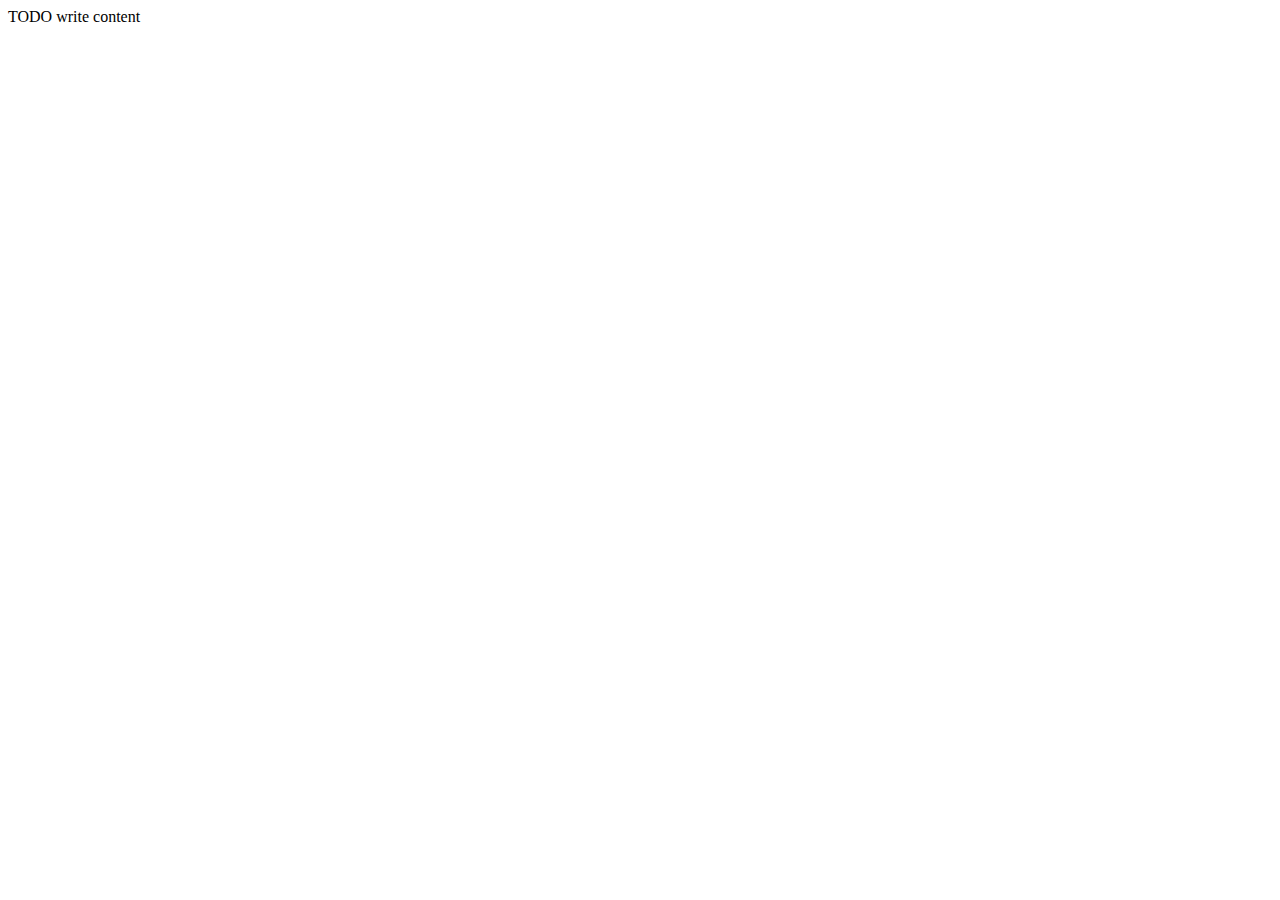
==== web/index.html @ 0a4586e3 "Inicial" ====
<!DOCTYPE html>
<!--
To change this license header, choose License Headers in Project Properties.
To change this template file, choose Tools | Templates
and open the template in the editor.
-->
<html>
    <head>
        <title>TODO supply a title</title>
        <meta charset="UTF-8">
        <meta name="viewport" content="width=device-width, initial-scale=1.0">
    </head>
    <body>
        <div>TODO write content</div>
    </body>
</html>
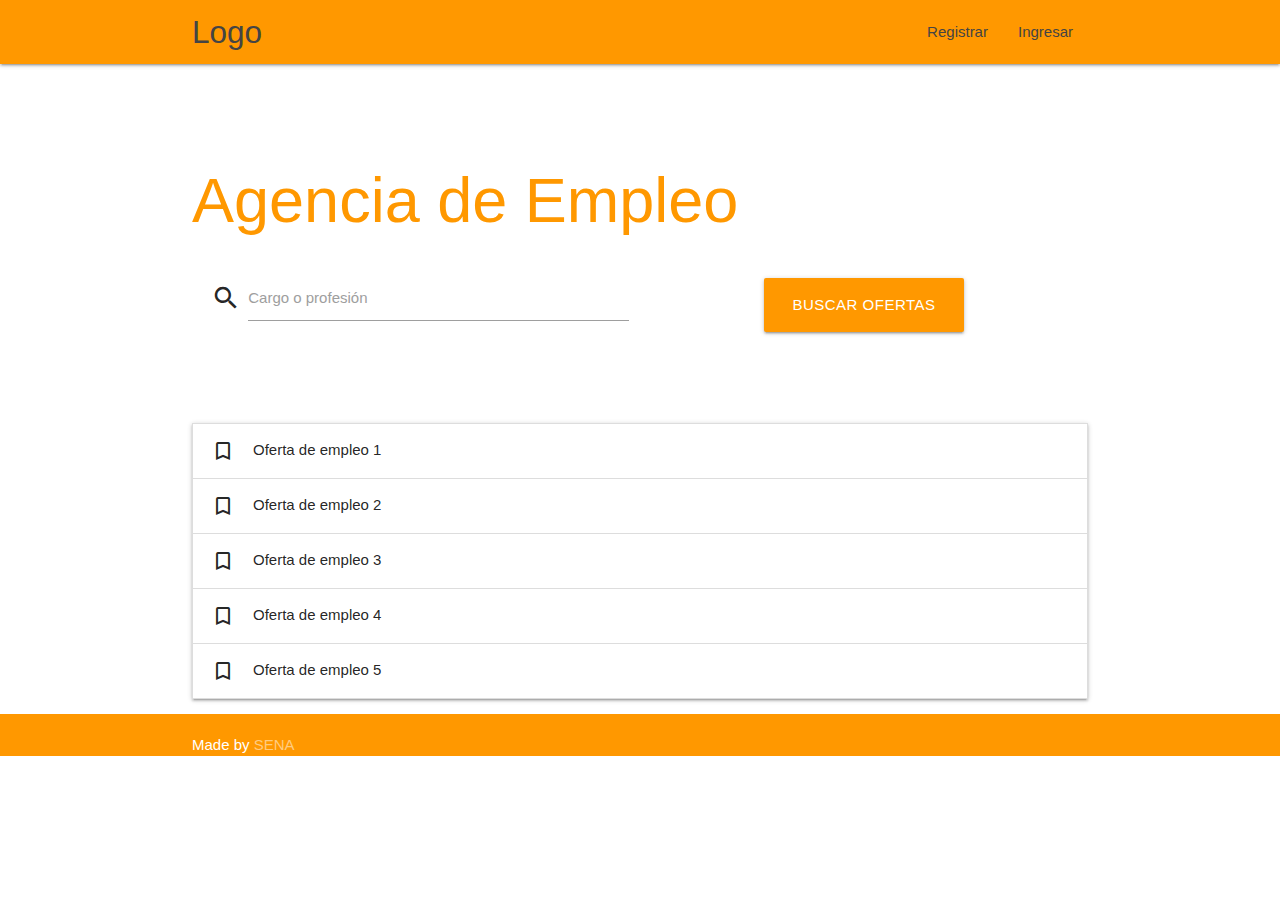
==== commit e190cd74: "Agregado Index camilo" ====
--- a/web/index.html
+++ b/web/index.html
@@ -1,16 +1,209 @@
 <!DOCTYPE html>
-<!--
-To change this license header, choose License Headers in Project Properties.
-To change this template file, choose Tools | Templates
-and open the template in the editor.
--->
-<html>
-    <head>
-        <title>TODO supply a title</title>
-        <meta charset="UTF-8">
-        <meta name="viewport" content="width=device-width, initial-scale=1.0">
-    </head>
-    <body>
-        <div>TODO write content</div>
-    </body>
+<html lang="en">
+<head>
+  <meta http-equiv="Content-Type" content="text/html; charset=UTF-8"/>
+  <meta name="viewport" content="width=device-width, initial-scale=1, maximum-scale=1.0"/>
+  <title>Agencia</title>
+
+  <!-- CSS  -->
+  <link href="https://fonts.googleapis.com/icon?family=Material+Icons" rel="stylesheet">
+  <link href="css/materialize.css" type="text/css" rel="stylesheet" media="screen,projection"/>
+  <link href="css/style.css" type="text/css" rel="stylesheet" media="screen,projection"/>
+</head>
+<body>
+
+  <nav class="orange" role="navigation">
+    <div class="nav-wrapper container"><a id="logo-container" href="#" class="brand-logo">Logo</a>
+      <ul class="right hide-on-med-and-down">
+        <li><a class="modal-trigger" href="#modal2">Registrar</a></li>
+        <li><a class="modal-trigger" href="#modal1">Ingresar</a></li>
+      </ul>
+
+      <ul id="nav-mobile" class="sidenav">
+        <li><a class="modal-trigger" href="#modal2">Registrar</a></li>
+        <li><a class="modal-trigger" href="#modal1">Ingresar</a></li>
+      </ul>
+      <a href="#" data-target="nav-mobile" class="sidenav-trigger"><i class="material-icons">menu</i></a>
+    </div>
+  </nav>
+
+  <!-- Modal Structure -->
+  <div id="modal1" class="modal">
+    <div class="modal-content center">
+      <h4>Ingresar</h4>
+      <div class="row">
+        <form class="col s12">
+          <div class="row">
+            <div class="input-field col s12">
+              <i class="material-icons prefix">email</i>
+              <input id="email" type="email" class="validate">
+              <label for="email">correo</label>
+            </div>
+            <div class="input-field col s12">
+              <i class="material-icons prefix">https</i>
+              <input id="password" type="password" class="validate">
+              <label for="password">contraseña</label>
+            </div>
+            <div class="col s12">
+              <button class="btn waves-effect orange" type="submit" name="action">Ingresar
+                <i class="material-icons right">send</i>
+              </button>
+            </div>
+          </div>
+        </form>
+      </div>
+    </div>
+    <div class="modal-footer">
+      <a href="#!" class="modal-close waves-effect waves-green btn-flat">cancelar</a>
+    </div>
+  </div>
+
+   <div id="modal2" class="modal">
+    <div class="modal-content center">
+      <h4>Registrar</h4>
+      <div class="row">
+        <form class="col s12">
+          <div class="row">
+          <div class="input-field col s6">
+              <input id="name" type="text" class="validate">
+              <label for="name">Nombre</label>
+            </div>
+            <div class="input-field col s6">
+              <input id="cedula" type="text" class="validate">
+              <label for="cedula">Cedula</label>
+            </div>
+            <div class="input-field col s4">
+              <input id="edad" type="text" class="validate">
+              <label for="edad">Edad</label>
+            </div>
+            <div class="input-field col s4">
+              <select>
+                <option value="" disabled selected>Genero</option>
+                <option value="1">Masculino</option>
+                <option value="2">Femenino</option>
+              </select>
+            </div>
+            <div class="input-field col s4">
+              <input id="profesion" type="text" class="validate">
+              <label for="profesion">Profesión</label>
+            </div>
+            <div class="input-field col s6">
+              <input id="email" type="email" class="validate">
+              <label for="email">correo</label>
+            </div>
+            <div class="input-field col s6">
+              <input id="password" type="password" class="validate">
+              <label for="password">contraseña</label>
+            </div>
+            <div class="col s6">
+              <button class="btn waves-effect orange" type="submit" name="action">Ingresar
+                <i class="material-icons right">send</i>
+              </button>
+            </div>
+            <div class="col s6">
+            <a href="#!" class="modal-close waves-effect waves-green btn-flat">cancelar</a>
+          </div>
+          </div>
+        </form>
+      </div>
+    </div>
+    
+  </div>
+
+  <div class="section no-pad-bot img-background" id="index-banner">
+    <div class="container ">
+      <br><br>
+      <h1 class="header center orange-text">Agencia de Empleo</h1>
+      
+      <div class="row center mod-buscar">
+        <div class="input-field col s6">
+          <i class="material-icons prefix">search</i>
+          <input id="icon_prefix" type="text" class="validate">
+          <label for="icon_prefix">Cargo o profesión</label>
+        </div>
+        <a href="http://materializecss.com/getting-started.html" id="download-button" class="btn-large waves-effect waves-light orange" style="margin: 2%;">Buscar Ofertas</a>
+      </div>
+      <br><br>
+
+    </div>
+  </div>
+
+
+  <div class="container">
+    <ul class="collapsible">
+    <li>
+      <div class="collapsible-header">
+        <i class="material-icons">bookmark_border</i>
+        Oferta de empleo 1         
+      </div>
+      <div class="collapsible-body">
+        <p>Descripcion de oferta de empleo</p><br> 
+        <button class="btn waves-effect orange" type="submit" name="action">Aplicar
+          <i class="material-icons right">send</i>
+        </button>       
+      </div>
+    </li>
+    <li>
+      <div class="collapsible-header">
+        <i class="material-icons">bookmark_border</i>
+        Oferta de empleo 2         
+      </div>
+      <div class="collapsible-body">
+        <p>Descripcion de oferta de empleo</p><br> 
+        <button class="btn waves-effect orange" type="submit" name="action">Aplicar
+          <i class="material-icons right">send</i>
+        </button>       
+      </div>
+    </li>
+    <li>
+      <div class="collapsible-header">
+        <i class="material-icons">bookmark_border</i>
+        Oferta de empleo 3     
+      </div>
+      <div class="collapsible-body">
+        <p>Descripcion de oferta de empleo</p><br> 
+        <button class="btn waves-effect orange" type="submit" name="action">Aplicar
+          <i class="material-icons right">send</i>
+        </button>       
+      </div>
+    </li>
+    <li>
+      <div class="collapsible-header">
+        <i class="material-icons">bookmark_border</i>
+        Oferta de empleo 4     
+      </div>
+      <div class="collapsible-body">
+        <p>Descripcion de oferta de empleo</p><br> 
+        <button class="btn waves-effect orange" type="submit" name="action">Aplicar
+          <i class="material-icons right">send</i>
+        </button>       
+      </div>
+    </li><li>
+      <div class="collapsible-header">
+        <i class="material-icons">bookmark_border</i>
+        Oferta de empleo 5    
+      </div>
+      <div class="collapsible-body">
+        <p>Descripcion de oferta de empleo</p><br> 
+        <button class="btn waves-effect orange" type="submit" name="action">Aplicar
+          <i class="material-icons right">send</i>
+        </button>       
+      </div>
+    </li>
+  </ul>
+  </div>
+
+  <footer class="page-footer orange">
+      <div class="container">
+      Made by <a class="orange-text text-lighten-3" href="">SENA</a>
+      </div>
+  </footer>
+
+
+  <!--  Scripts-->
+  <script src="https://code.jquery.com/jquery-2.1.1.min.js"></script>
+  <script src="js/materialize.js"></script>
+  <script src="js/init.js"></script>
+
+  </body>
 </html>
--- a/web/css/style.css
+++ b/web/css/style.css
@@ -0,0 +1,208 @@
+/* Custom Stylesheet */
+/**
+ * Use this file to override Materialize files so you can update
+ * the core Materialize files in the future
+ *
+ * Made By MaterializeCSS.com
+ */
+
+nav ul a,
+nav .brand-logo {
+    color: #444;
+}
+
+p {
+    line-height: 2rem;
+}
+html{
+    height: 100%;
+}
+.bodyfull{
+    height: 100%;
+    display: flex;
+    flex-direction:
+        column;justify-content: space-between;
+}
+.sidenav-trigger {
+    color: #26a69a;
+}
+
+.parallax-container {
+    min-height: 380px;
+    line-height: 0;
+    height: auto;
+    color: rgba(255,255,255,.9);
+}
+.parallax-container .section {
+    width: 100%;
+}
+
+@media only screen and (max-width : 992px) {
+    .parallax-container .section {
+        position: absolute;
+        top: 40%;
+    }
+    #index-banner .section {
+        top: 10%;
+    }
+}
+
+@media only screen and (max-width : 600px) {
+    #index-banner .section {
+        top: 0;
+    }
+}
+
+.icon-block {
+    padding: 0 15px;
+}
+.icon-block .material-icons {
+    font-size: inherit;
+}
+
+footer.page-footer {
+    margin: 0;
+}
+/*
+* Made By H-tech.com
+*/
+
+.icon-block {
+    padding: 0 15px;
+}
+.icon-block .material-icons {
+    font-size: inherit;
+}
+.header{
+    display: flex !important;
+    justify-content: space-between !important;
+}
+.modal-session{
+    width: 40%;
+}
+.text-center{
+    text-align: center!important;
+}
+.text-hover {
+    color:#039be5 !important;
+}
+.text-hover:hover{
+    color: #ff6348 !important;
+}
+.btn-session{
+    z-index: 99;
+    background: none;
+}
+.btn-floating:hover {
+    background-color: #ffffff59;
+}
+.permisos{
+    display: flex;
+    flex-wrap: wrap;
+}
+[type="checkbox"]:checked + span:not(.lever):before {
+    top: -4px;
+    left: -5px;
+    width: 12px;
+    height: 22px;
+    border-top: 2px solid transparent;
+    border-left: 2px solid transparent;
+    border-right: 2px solid #9c27b0 !important;
+    border-bottom: 2px solid #9c27b0 !important;
+    -webkit-transform: rotate(40deg);
+    transform: rotate(40deg);
+    -webkit-backface-visibility: hidden;
+    backface-visibility: hidden;
+    -webkit-transform-origin: 100% 100%;
+    transform-origin: 100% 100%;
+}
+[type="checkbox"]:checked + span:not(.lever):before {
+    top: -4px;
+    left: -5px;
+    width: 12px;
+    height: 22px;
+    border-top: 2px solid transparent;
+    border-left: 2px solid transparent;
+    border-right: 2px solid #9c27b0;
+    border-bottom: 2px solid #9c27b0;
+    -webkit-transform: rotate(40deg);
+    transform: rotate(40deg);
+    -webkit-backface-visibility: hidden;
+    backface-visibility: hidden;
+    -webkit-transform-origin: 100% 100%;
+    transform-origin: 100% 100%;
+}
+
+.padding2{
+    padding: 2%;
+}
+@media only screen and (max-width: 900px){
+    .modal-session{
+        width: 50%;
+    }
+}
+
+@media only screen and (max-width: 660px){
+    .modal-session{
+        width: 100%;
+    }
+    
+}
+
+#hitArea{
+    cursor:pointer; 
+    -webkit-tap-highlight-color: rgba(0,0,0,0); 
+
+}
+#base{
+    stroke:#263238;
+} 
+
+#lineSelector{
+    stroke:#F44336;
+}
+
+/* ------------------------------------------------------------------  */
+
+.switchstad{
+    height: 0;
+    width: 0;
+    visibility: hidden;
+}
+
+.labelstad {
+    cursor: pointer;
+    text-indent: -9999px;
+    width: 3.5rem;
+    height: 2rem;
+    background: #9c8383;
+    display: block;
+    border-radius: 100px;
+    position: relative;
+}
+
+.labelstad:after {
+    content: '';
+    position: absolute;
+    top: 0.25rem;
+    left: 0.25rem;
+    width: 1.5rem;
+    height: 1.5rem;
+    background: #fff;
+    border-radius: 90px;
+    transition: 0.2s;
+}
+
+input:checked + .labelstad {
+    background: #9c27b0;
+}
+
+input:checked + .labelstad:after {
+    left: calc(100% - 5px);
+    transform: translateX(-100%);
+}
+
+.labelstad:active:after {
+    width: 1rem;
+}
+
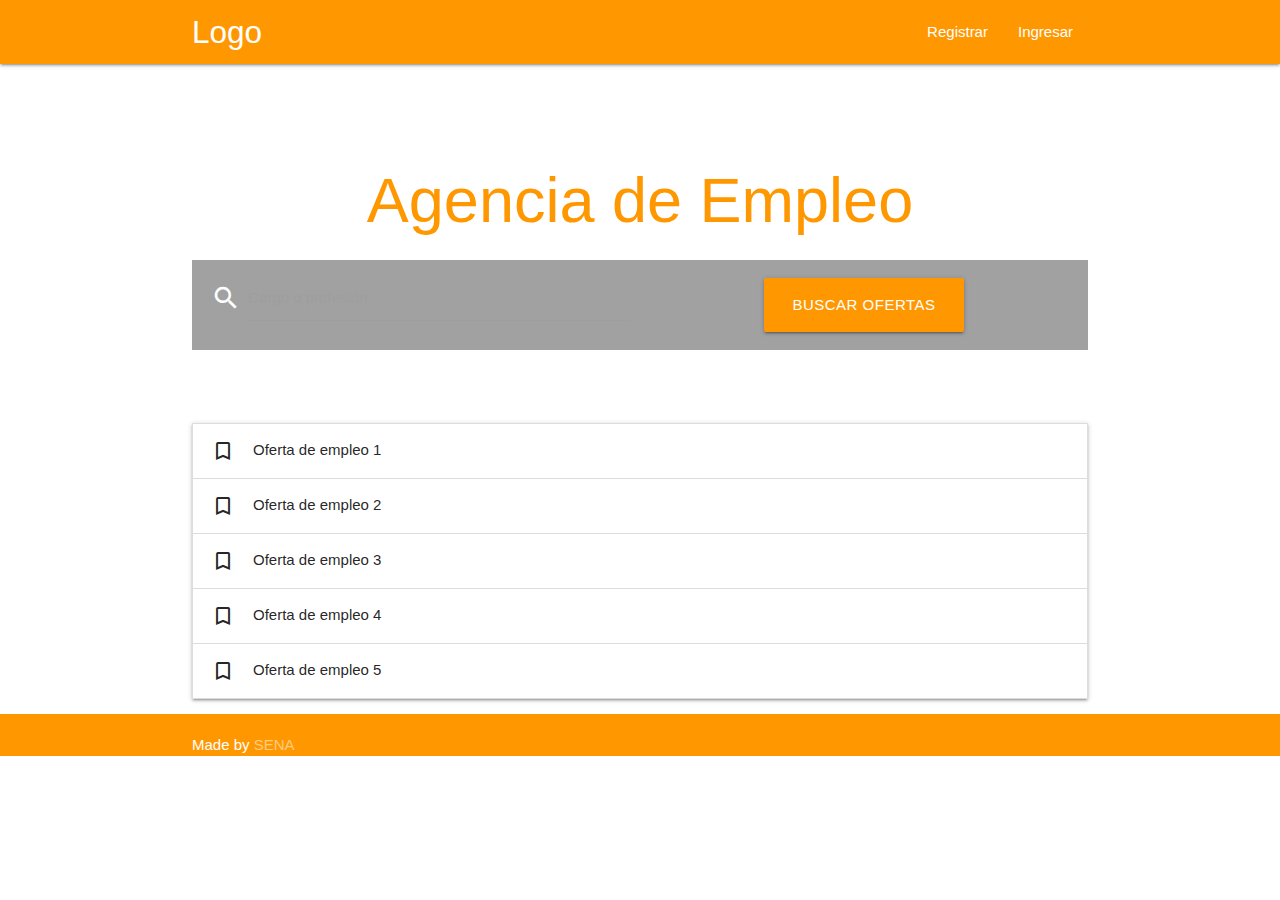
==== commit a37b698a: "Init Ok e Index" ====
--- a/web/index.html
+++ b/web/index.html
@@ -201,7 +201,7 @@
 
 
   <!--  Scripts-->
-  <script src="https://code.jquery.com/jquery-2.1.1.min.js"></script>
+  <script src="js/jquery-3.2.1.min.js"></script>
   <script src="js/materialize.js"></script>
   <script src="js/init.js"></script>
 
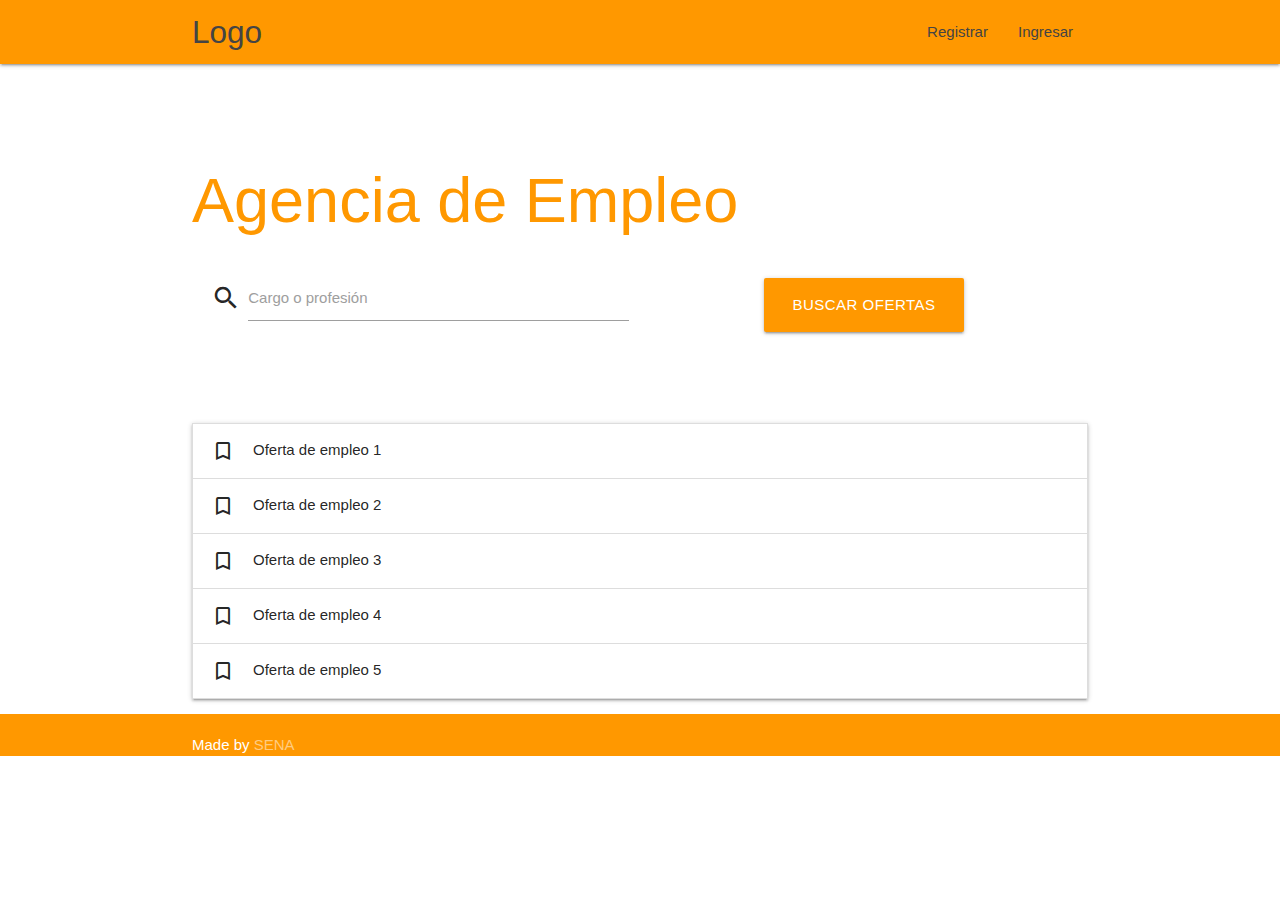
==== commit 8e68e6f8: "index" ====
--- a/web/index.html
+++ b/web/index.html
@@ -121,7 +121,7 @@
           <input id="icon_prefix" type="text" class="validate">
           <label for="icon_prefix">Cargo o profesión</label>
         </div>
-        <a href="http://materializecss.com/getting-started.html" id="download-button" class="btn-large waves-effect waves-light orange" style="margin: 2%;">Buscar Ofertas</a>
+        <a href="#" id="download-button" class="btn-large waves-effect waves-light orange" style="margin: 2%;">Buscar Ofertas</a>
       </div>
       <br><br>
 
@@ -201,7 +201,7 @@
 
 
   <!--  Scripts-->
-  <script src="js/jquery-3.2.1.min.js"></script>
+  <script src="https://code.jquery.com/jquery-2.1.1.min.js"></script>
   <script src="js/materialize.js"></script>
   <script src="js/init.js"></script>
 
--- a/web/css/style.css
+++ b/web/css/style.css
@@ -6,17 +6,203 @@
  * Made By MaterializeCSS.com
  */
 
+nav ul a,
+nav .brand-logo {
+    color: #444;
+}
+
+p {
+    line-height: 2rem;
+}
+html{
+    height: 100%;
+}
+.bodyfull{
+    height: 100%;
+    display: flex;
+    flex-direction:
+        column;justify-content: space-between;
+}
+.sidenav-trigger {
+    color: #26a69a;
+}
+
+.parallax-container {
+    min-height: 380px;
+    line-height: 0;
+    height: auto;
+    color: rgba(255,255,255,.9);
+}
+.parallax-container .section {
+    width: 100%;
+}
+
+@media only screen and (max-width : 992px) {
+    .parallax-container .section {
+        position: absolute;
+        top: 40%;
+    }
+    #index-banner .section {
+        top: 10%;
+    }
+}
+
+@media only screen and (max-width : 600px) {
+    #index-banner .section {
+        top: 0;
+    }
+}
+
 .icon-block {
-  padding: 0 15px;
+    padding: 0 15px;
 }
 .icon-block .material-icons {
-	font-size: inherit;
-}
-.img-background{
-	background-image: url("https://images.pexels.com/photos/1080865/pexels-photo-1080865.jpeg?auto=compress&cs=tinysrgb&dpr=2&h=650&w=940");
-	background-size: 100%;
-}
-.mod-buscar{
-	background: #0000005e;
-	color: white;
-}+    font-size: inherit;
+}
+
+footer.page-footer {
+    margin: 0;
+}
+/*
+* Made By H-tech.com
+*/
+
+.icon-block {
+    padding: 0 15px;
+}
+.icon-block .material-icons {
+    font-size: inherit;
+}
+.header{
+    display: flex !important;
+    justify-content: space-between !important;
+}
+.modal-session{
+    width: 40%;
+}
+.text-center{
+    text-align: center!important;
+}
+.text-hover {
+    color:#039be5 !important;
+}
+.text-hover:hover{
+    color: #ff6348 !important;
+}
+.btn-session{
+    z-index: 99;
+    background: none;
+}
+.btn-floating:hover {
+    background-color: #ffffff59;
+}
+.permisos{
+    display: flex;
+    flex-wrap: wrap;
+}
+[type="checkbox"]:checked + span:not(.lever):before {
+    top: -4px;
+    left: -5px;
+    width: 12px;
+    height: 22px;
+    border-top: 2px solid transparent;
+    border-left: 2px solid transparent;
+    border-right: 2px solid #9c27b0 !important;
+    border-bottom: 2px solid #9c27b0 !important;
+    -webkit-transform: rotate(40deg);
+    transform: rotate(40deg);
+    -webkit-backface-visibility: hidden;
+    backface-visibility: hidden;
+    -webkit-transform-origin: 100% 100%;
+    transform-origin: 100% 100%;
+}
+[type="checkbox"]:checked + span:not(.lever):before {
+    top: -4px;
+    left: -5px;
+    width: 12px;
+    height: 22px;
+    border-top: 2px solid transparent;
+    border-left: 2px solid transparent;
+    border-right: 2px solid #9c27b0;
+    border-bottom: 2px solid #9c27b0;
+    -webkit-transform: rotate(40deg);
+    transform: rotate(40deg);
+    -webkit-backface-visibility: hidden;
+    backface-visibility: hidden;
+    -webkit-transform-origin: 100% 100%;
+    transform-origin: 100% 100%;
+}
+
+.padding2{
+    padding: 2%;
+}
+@media only screen and (max-width: 900px){
+    .modal-session{
+        width: 50%;
+    }
+}
+
+@media only screen and (max-width: 660px){
+    .modal-session{
+        width: 100%;
+    }
+    
+}
+
+#hitArea{
+    cursor:pointer; 
+    -webkit-tap-highlight-color: rgba(0,0,0,0); 
+
+}
+#base{
+    stroke:#263238;
+} 
+
+#lineSelector{
+    stroke:#F44336;
+}
+
+/* ------------------------------------------------------------------  */
+
+.switchstad{
+    height: 0;
+    width: 0;
+    visibility: hidden;
+}
+
+.labelstad {
+    cursor: pointer;
+    text-indent: -9999px;
+    width: 3.5rem;
+    height: 2rem;
+    background: #9c8383;
+    display: block;
+    border-radius: 100px;
+    position: relative;
+}
+
+.labelstad:after {
+    content: '';
+    position: absolute;
+    top: 0.25rem;
+    left: 0.25rem;
+    width: 1.5rem;
+    height: 1.5rem;
+    background: #fff;
+    border-radius: 90px;
+    transition: 0.2s;
+}
+
+input:checked + .labelstad {
+    background: #9c27b0;
+}
+
+input:checked + .labelstad:after {
+    left: calc(100% - 5px);
+    transform: translateX(-100%);
+}
+
+.labelstad:active:after {
+    width: 1rem;
+}
+
